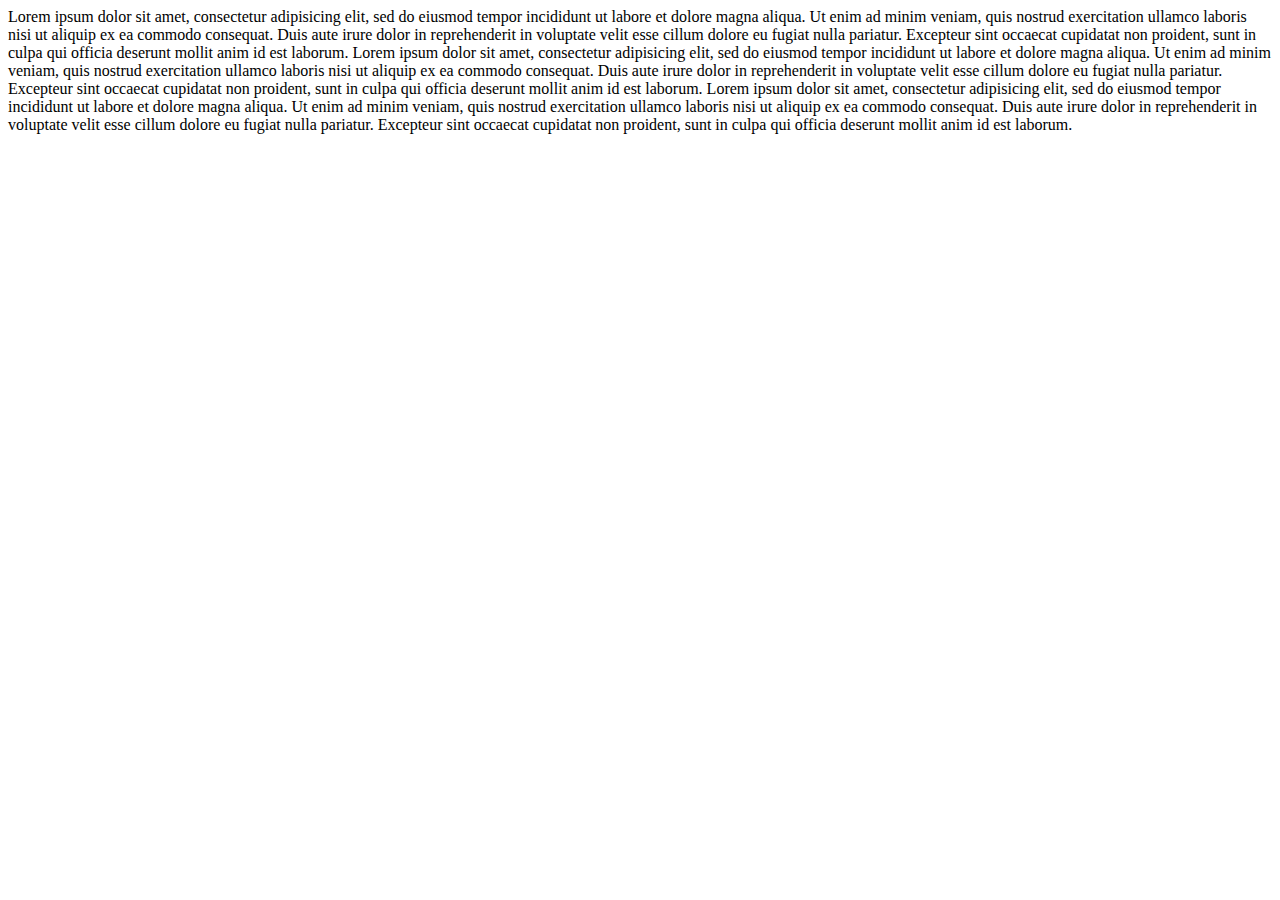
==== module2-solution/index.html @ e354d379 "setup html" ====
<!DOCTYPE html>
<html>
<head>
	<title>Assignment Solution for Module 2</title>
</head>
<body>
Lorem ipsum dolor sit amet, consectetur adipisicing elit, sed do eiusmod
tempor incididunt ut labore et dolore magna aliqua. Ut enim ad minim veniam,
quis nostrud exercitation ullamco laboris nisi ut aliquip ex ea commodo
consequat. Duis aute irure dolor in reprehenderit in voluptate velit esse
cillum dolore eu fugiat nulla pariatur. Excepteur sint occaecat cupidatat non
proident, sunt in culpa qui officia deserunt mollit anim id est laborum.

Lorem ipsum dolor sit amet, consectetur adipisicing elit, sed do eiusmod
tempor incididunt ut labore et dolore magna aliqua. Ut enim ad minim veniam,
quis nostrud exercitation ullamco laboris nisi ut aliquip ex ea commodo
consequat. Duis aute irure dolor in reprehenderit in voluptate velit esse
cillum dolore eu fugiat nulla pariatur. Excepteur sint occaecat cupidatat non
proident, sunt in culpa qui officia deserunt mollit anim id est laborum.

Lorem ipsum dolor sit amet, consectetur adipisicing elit, sed do eiusmod
tempor incididunt ut labore et dolore magna aliqua. Ut enim ad minim veniam,
quis nostrud exercitation ullamco laboris nisi ut aliquip ex ea commodo
consequat. Duis aute irure dolor in reprehenderit in voluptate velit esse
cillum dolore eu fugiat nulla pariatur. Excepteur sint occaecat cupidatat non
proident, sunt in culpa qui officia deserunt mollit anim id est laborum.

</body>
</html>
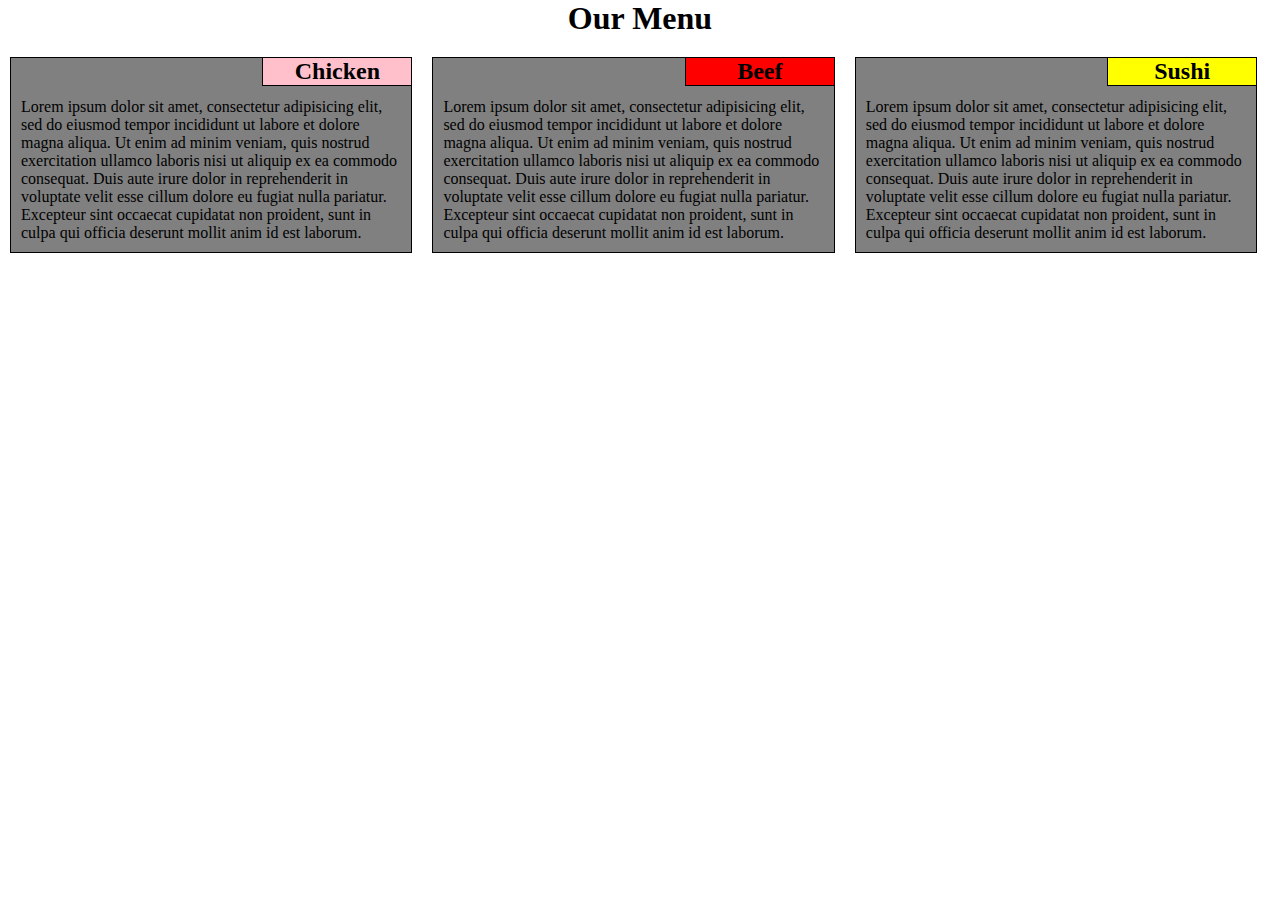
==== commit 6163d77c: "assignment" ====
--- a/module2-solution/index.html
+++ b/module2-solution/index.html
@@ -2,28 +2,44 @@
 <html>
 <head>
 	<title>Assignment Solution for Module 2</title>
+    <link type="text/css" rel="stylesheet" href="css/styling.css">
 </head>
 <body>
-Lorem ipsum dolor sit amet, consectetur adipisicing elit, sed do eiusmod
-tempor incididunt ut labore et dolore magna aliqua. Ut enim ad minim veniam,
-quis nostrud exercitation ullamco laboris nisi ut aliquip ex ea commodo
-consequat. Duis aute irure dolor in reprehenderit in voluptate velit esse
-cillum dolore eu fugiat nulla pariatur. Excepteur sint occaecat cupidatat non
-proident, sunt in culpa qui officia deserunt mollit anim id est laborum.
-
-Lorem ipsum dolor sit amet, consectetur adipisicing elit, sed do eiusmod
-tempor incididunt ut labore et dolore magna aliqua. Ut enim ad minim veniam,
-quis nostrud exercitation ullamco laboris nisi ut aliquip ex ea commodo
-consequat. Duis aute irure dolor in reprehenderit in voluptate velit esse
-cillum dolore eu fugiat nulla pariatur. Excepteur sint occaecat cupidatat non
-proident, sunt in culpa qui officia deserunt mollit anim id est laborum.
-
-Lorem ipsum dolor sit amet, consectetur adipisicing elit, sed do eiusmod
-tempor incididunt ut labore et dolore magna aliqua. Ut enim ad minim veniam,
-quis nostrud exercitation ullamco laboris nisi ut aliquip ex ea commodo
-consequat. Duis aute irure dolor in reprehenderit in voluptate velit esse
-cillum dolore eu fugiat nulla pariatur. Excepteur sint occaecat cupidatat non
-proident, sunt in culpa qui officia deserunt mollit anim id est laborum.
-
+  <h1>Our Menu</h1>
+  <section class="row">
+    <div id="menuChicken" class="col-lg-4 col-md-6">
+      <article>
+        <header><h2>Chicken</h2></header>
+        <p>Lorem ipsum dolor sit amet, consectetur adipisicing elit, sed do eiusmod
+        tempor incididunt ut labore et dolore magna aliqua. Ut enim ad minim veniam,
+        quis nostrud exercitation ullamco laboris nisi ut aliquip ex ea commodo
+        consequat. Duis aute irure dolor in reprehenderit in voluptate velit esse
+        cillum dolore eu fugiat nulla pariatur. Excepteur sint occaecat cupidatat non
+        proident, sunt in culpa qui officia deserunt mollit anim id est laborum.</p>
+      </article>
+    </div>
+    <div id="menuBeef" class="col-lg-4 col-md-6">
+      <article>
+        <header><h2>Beef</h2></header>
+        <p>Lorem ipsum dolor sit amet, consectetur adipisicing elit, sed do eiusmod
+        tempor incididunt ut labore et dolore magna aliqua. Ut enim ad minim veniam,
+        quis nostrud exercitation ullamco laboris nisi ut aliquip ex ea commodo
+        consequat. Duis aute irure dolor in reprehenderit in voluptate velit esse
+        cillum dolore eu fugiat nulla pariatur. Excepteur sint occaecat cupidatat non
+        proident, sunt in culpa qui officia deserunt mollit anim id est laborum.</p>
+      </article>
+    </div>
+    <div id="menuSushi" class="col-lg-4 col-md-12">
+      <article>
+        <header><h2>Sushi</h2></header>
+        <p>Lorem ipsum dolor sit amet, consectetur adipisicing elit, sed do eiusmod
+        tempor incididunt ut labore et dolore magna aliqua. Ut enim ad minim veniam,
+        quis nostrud exercitation ullamco laboris nisi ut aliquip ex ea commodo
+        consequat. Duis aute irure dolor in reprehenderit in voluptate velit esse
+        cillum dolore eu fugiat nulla pariatur. Excepteur sint occaecat cupidatat non
+        proident, sunt in culpa qui officia deserunt mollit anim id est laborum.</p>
+      </article>
+    </div>
+  </section>
 </body>
 </html>--- a/module2-solution/css/styling.css
+++ b/module2-solution/css/styling.css
@@ -0,0 +1,190 @@
+/* base styles */
+
+/*
+Section title region: Each section should have a section title region that is always positioned at the top right corner of the section no matter the view (desktop, tablet or mobile). Copy the titles from the mockup illustration (i.e., Chicken, Beef, Sushi) or come up with your own. (Hint: use relative and absolute positioning and offsets as discussed in Lecture 22.)
+*/
+* {
+  padding: 0px;
+  margin: 0px;
+  box-sizing: border-box;
+}
+
+h1 {
+  text-align: center;
+  padding-bottom: 10px;
+}
+
+h2 {
+  text-align: center;
+}
+
+header {
+  position: absolute;
+  top: -1px;
+  right: -1px;
+  width: 150px;
+  float: right;
+  border: 1px solid black;
+}
+
+p {
+  padding: 40px 10px 10px 10px;
+  margin-right: auto;
+  margin-left: auto;
+  
+}
+body {
+  display: block;
+}
+section {
+  position: relative;
+  height: 100%;
+}
+
+article {
+  position: relative;
+  width: 100%;
+  background-color: gray;
+  border: 1px solid black;
+}
+.row {
+  width: 100%;
+}
+
+#menuChicken, #menuBeef, #menuSushi {
+  padding: 10px;
+}
+  #menuChicken header {
+    background-color: pink;
+  }
+
+  #menuBeef header {
+    background-color: red;
+  }
+
+  #menuSushi header {
+    background-color: yellow;
+  }
+
+/*desktop, tablet, and mobile. 
+The browser should display a desktop version of the site when the width of the browser window is 992px and above. 
+Layout: In the desktop view (992px and above), each of the 3 sections should take up equal amount of space on the screen. As you make the browser window wider or narrower, each section should become wider or narrower. (Hint: use percentages to define width and use the 'float' property. See Lecture 24). For a visual reference of this view, see the desktop mockup illustration below.
+*/
+@media (min-width: 992px){
+  .col-lg-1, .col-lg-2, .col-lg-3, .col-lg-4, .col-lg-5, .col-lg-6, .col-lg-7, .col-lg-8, .col-lg-9, .col-lg-10, .col-lg-11, .col-lg-12 {
+    float: left;
+  }
+  
+  .col-lg-1 {
+    width: 8.33%;
+  } 
+  
+  .col-lg-2{
+    width: 16.66%;
+  } 
+  
+  .col-lg-3{
+    width: 25%;
+  } 
+  
+  .col-lg-4{
+    width: 33%;
+  } 
+  
+  .col-lg-5{
+    width: 41.66%;
+  } 
+  
+  .col-lg-6{
+    width: 50%;
+  } 
+  
+  .col-lg-7{
+    width: 58.33%;
+  } 
+  
+  .col-lg-8{
+    width: 66.66%;
+  } 
+  
+  .col-lg-9{
+    width: 74.99%;
+  } 
+  
+  .col-lg-10{
+    width: 83.33%;
+  } 
+  
+  .col-lg-11{
+    width: 91.66%;
+  } 
+  
+  .col-lg-12 {
+    width: 100%;
+  }
+}
+
+/*Tablet view should appear only if the width of the browser window is between 768px and 991px, inclusively. 
+Layout: In the tablet view (between 768px and 991px, inclusively), the first 2 sections should be in the first row and be of equal size. The 3rd section should be in the second row and take up the entire row by itself. For a visual reference of this view, see the tablet mockup illustration below.
+*/
+@media (min-width: 768px) and (max-width: 991px) {
+  .col-md-1, .col-md-2, .col-md-3, .col-md-4, .col-md-5, .col-md-6, .col-md-7, .col-md-8, .col-md-9, .col-md-10, .col-md-11, .col-md-12 {
+    float: left;
+  }
+  
+  .col-md-1 {
+    width: 8.33%;
+  } 
+  
+  .col-md-2{
+    width: 16.66%;
+  } 
+  
+  .col-md-3{
+    width: 25%;
+  } 
+  
+  .col-md-4{
+    width: 33%;
+  } 
+  
+  .col-md-5{
+    width: 41.66%;
+  } 
+  
+  .col-md-6{
+    width: 50%;
+  } 
+  
+  .col-md-7{
+    width: 58.33%;
+  } 
+  
+  .col-md-8{
+    width: 66.66%;
+  } 
+  
+  .col-md-9{
+    width: 74.99%;
+  } 
+  
+  .col-md-10{
+    width: 83.33%;
+  } 
+  
+  .col-md-11{
+    width: 91.66%;
+  } 
+  
+  .col-md-12 {
+    width: 100%;
+  }
+}
+ 
+/*
+Mobile view should appear only if the width of the browser is equal to or less than 767px.
+Layout: In the mobile view (equal to or less than 767px), each section should take up the entire row. For a visual reference of this view, see the mobile mockup illustration below.
+*/
+@media (max-width: 767px) {
+  
+}